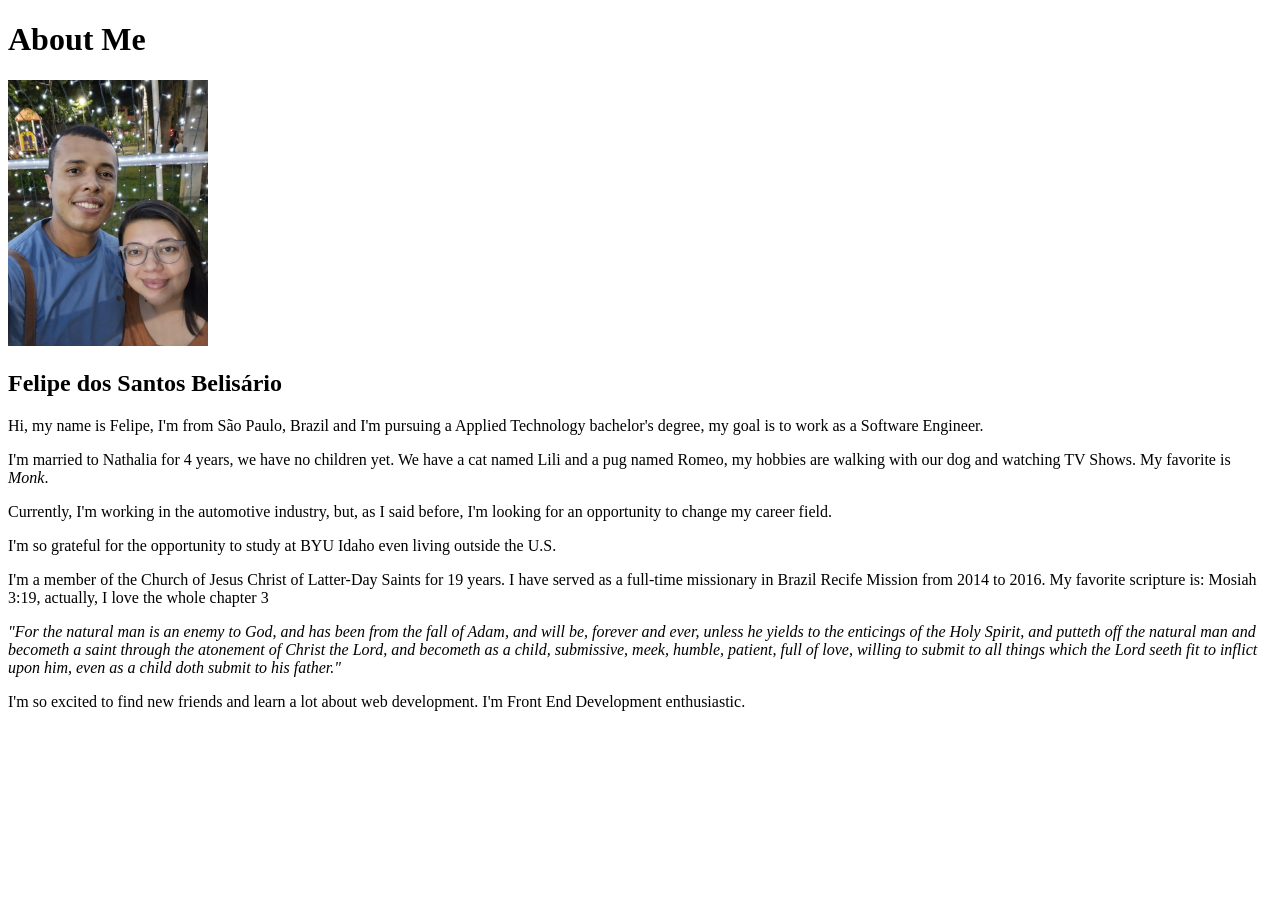
==== wdd-130/week01_Icebreaker/aboutme/index.html @ ceb89288 "Update files" ====
<!DOCTYPE html>
<html lang="en">
<head>
    <meta charset="UTF-8">
    <meta http-equiv="X-UA-Compatible" content="IE=edge">
    <meta name="viewport" content="width=device-width, initial-scale=1.0">
    <title>All About Me</title>
</head>
<body>
    <h1>About Me</h1>
    <img width="200px" alt="Image of me" src="images/myphoto.jpeg"  />
    <h2>Felipe dos Santos Belisário</h2>
    <p>Hi, my name is Felipe, I'm from São Paulo, Brazil and I'm pursuing a Applied Technology bachelor's degree, my goal is to work as a Software Engineer.</p>

    <p>I'm married to Nathalia for 4 years, we have no children yet. We have a cat named Lili and a pug named Romeo, my hobbies are walking with our dog and watching TV Shows. My favorite is <em>Monk</em>.</p>

    <p>Currently, I'm working in the automotive industry, but, as I said before, I'm looking for an opportunity to change my career field.</p>

    <p>I'm so grateful for the opportunity to study at BYU Idaho even living outside the U.S.</p>

    <p>I'm a member of the Church of Jesus Christ of Latter-Day Saints for 19 years. I have served as a full-time missionary in Brazil Recife Mission from 2014 to 2016. My favorite scripture is: Mosiah 3:19, actually, I love the whole chapter 3</p>
    <p><em>"For the natural man is an enemy to God, and has been from the fall of Adam, and will be, forever and ever, unless he yields to the enticings of the Holy Spirit, and putteth off the natural man and becometh a saint through the atonement of Christ the Lord, and becometh as a child, submissive, meek, humble, patient, full of love, willing to submit to all things which the Lord seeth fit to inflict upon him, even as a child doth submit to his father."</em></p>
    <p>I'm so excited to find new friends and learn a lot about web development. I'm Front End Development enthusiastic. </p>
</body>
</html>
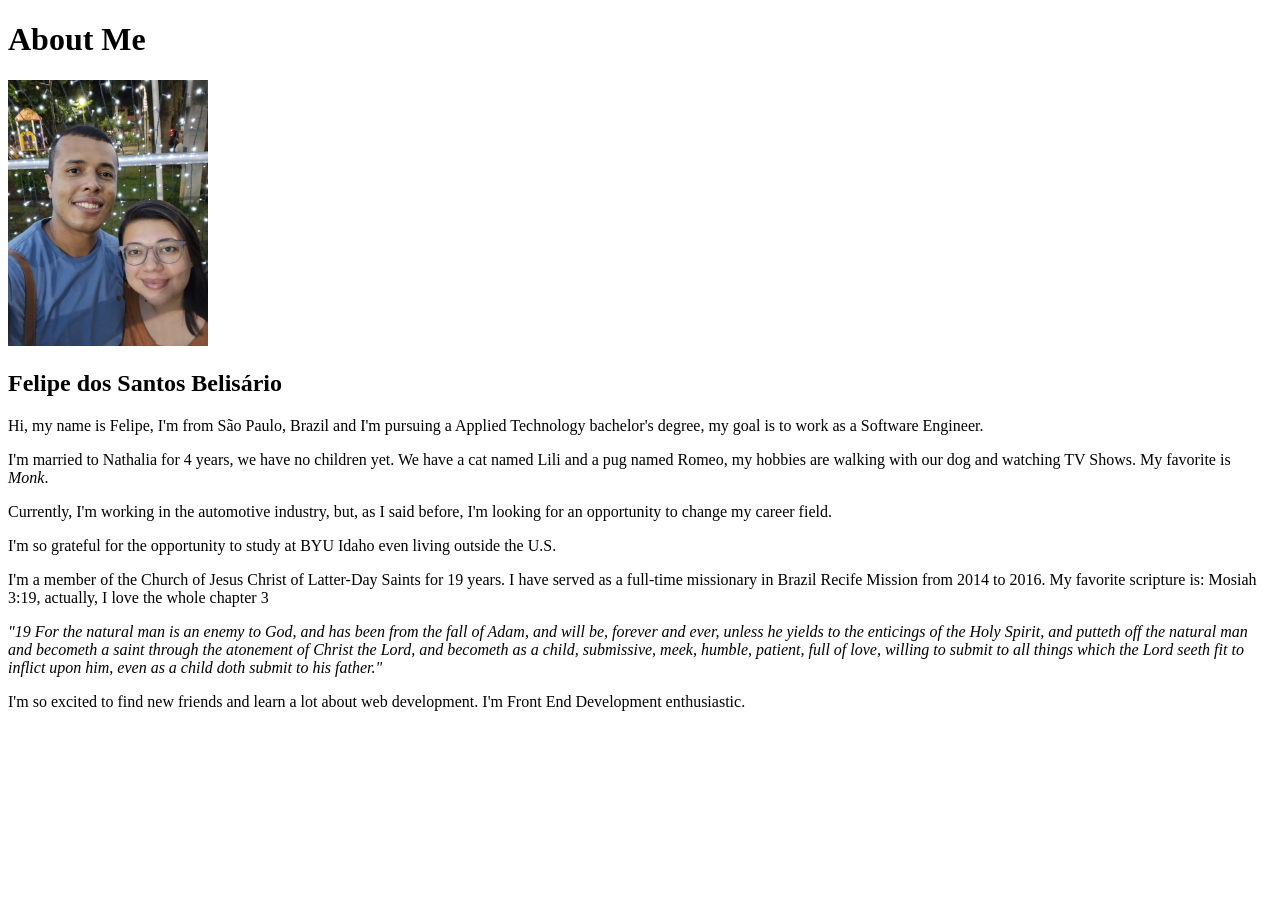
==== commit 784dd347: "Update files" ====
--- a/wdd-130/week01_Icebreaker/aboutme/index.html
+++ b/wdd-130/week01_Icebreaker/aboutme/index.html
@@ -19,7 +19,7 @@
     <p>I'm so grateful for the opportunity to study at BYU Idaho even living outside the U.S.</p>
 
     <p>I'm a member of the Church of Jesus Christ of Latter-Day Saints for 19 years. I have served as a full-time missionary in Brazil Recife Mission from 2014 to 2016. My favorite scripture is: Mosiah 3:19, actually, I love the whole chapter 3</p>
-    <p><em>"For the natural man is an enemy to God, and has been from the fall of Adam, and will be, forever and ever, unless he yields to the enticings of the Holy Spirit, and putteth off the natural man and becometh a saint through the atonement of Christ the Lord, and becometh as a child, submissive, meek, humble, patient, full of love, willing to submit to all things which the Lord seeth fit to inflict upon him, even as a child doth submit to his father."</em></p>
+    <p><em>"19 For the natural man is an enemy to God, and has been from the fall of Adam, and will be, forever and ever, unless he yields to the enticings of the Holy Spirit, and putteth off the natural man and becometh a saint through the atonement of Christ the Lord, and becometh as a child, submissive, meek, humble, patient, full of love, willing to submit to all things which the Lord seeth fit to inflict upon him, even as a child doth submit to his father."</em></p>
     <p>I'm so excited to find new friends and learn a lot about web development. I'm Front End Development enthusiastic. </p>
 </body>
 </html>
